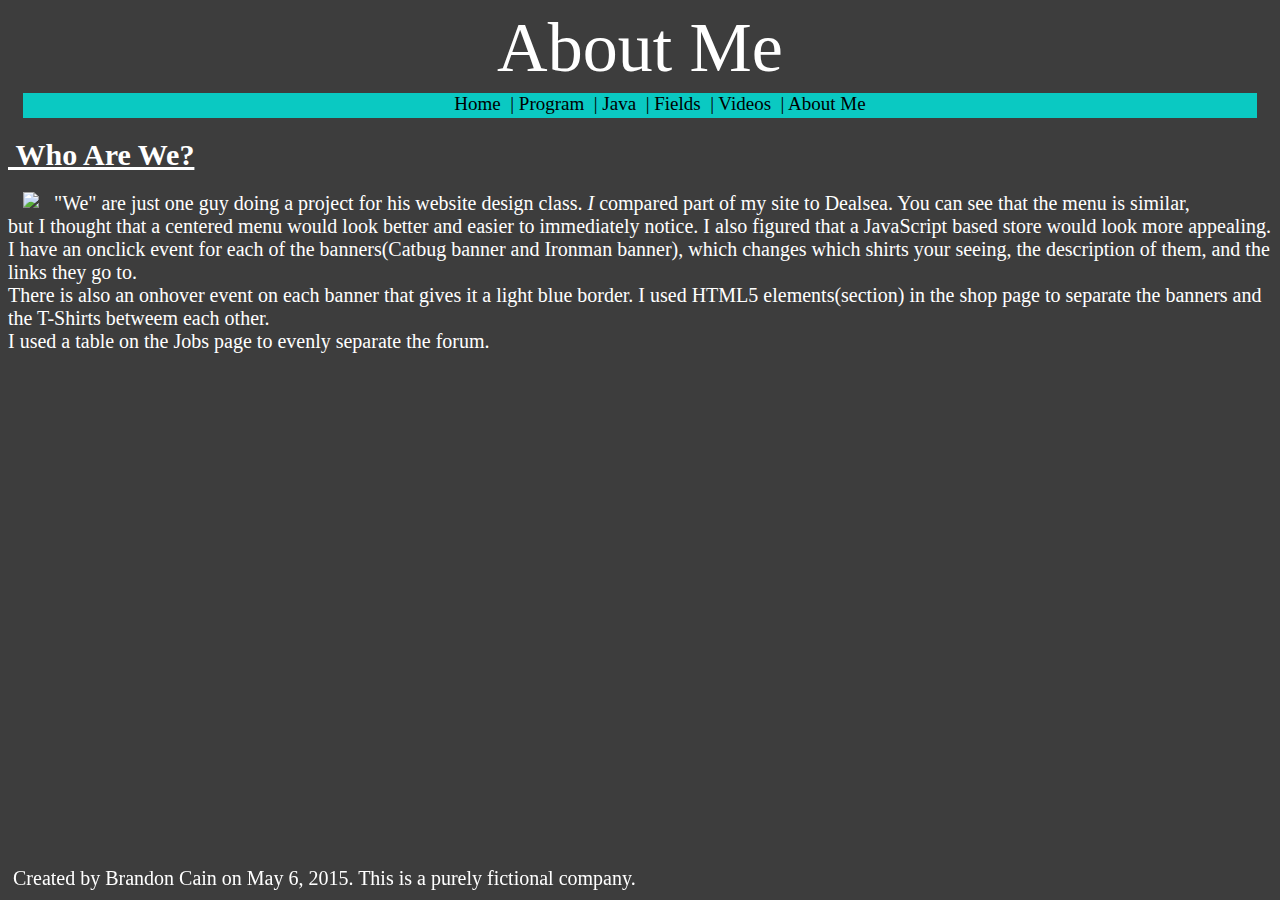
==== about.html @ 0653cc91 "Create about.html" ====
<!DOCTYPE HTML>
<html>
<head>
<title>T-Save</title>
<link href="style.css" type="text/css" rel="stylesheet" />
</head>

<body>
<div id = "container">
	<header id = "title";>
	<center>About Me</center>
	<div id="menu1">
	<ul>
		<li><a href="index.html", class = "menuItems">Home</a></li>
		<li>&nbsp; | <a href="program.html", class = "menuItems">Program</a></li>
		<li>&nbsp; | <a href="shop.html", class = "menuItems">Java</a></li>
		<li>&nbsp; | <a href="apply.html", class = "menuItems">Fields</a></li>
		<li>&nbsp; | <a href="commercials.html", class = "menuItems">Videos</a></li>
		<li>&nbsp; | <a href="about.html", class = "menuItems">About Me</a></li>
	</ul>
	</div>
	</header>
</div>
<h1><u>&nbsp;Who Are We?</u></h1>

<img src="aboutthisoptimized.jpg", style="float: left;">

<p>"We" are just one guy doing a project for his website design class. <em>I</em> compared part of my site to Dealsea. You can see that the menu is similar,<br/>
but I thought that a centered menu would look better and easier to immediately notice. I also figured that a JavaScript based store would look more appealing.<br/>
I have an onclick event for each of the banners(Catbug banner and Ironman banner), which changes which shirts your seeing, the description of them, and the links they go to.<br/>
There is also an onhover event on each banner that gives it a light blue border. I used HTML5 elements(section) in the shop page to separate the banners and the T-Shirts betweem each other.<br/>
I used a table on the Jobs page to evenly separate the forum.</p>


<div id="copyright">Created by Brandon Cain on May 6, 2015. This is a purely fictional company.</div>
</body>
</html>
---- style.css ----
h1 {font-size: 30px;}
	h3 {color: white;}
	p {color: white; font-size: 20px; font-family: roman;}
	small {font-size: 15px;}
	body {color: white;	font-size: 20px; background-color: #3D3D3D;}
	hr {border-color: red;}
	strong {font-weight: 900;}
	img {padding-right: 15px; padding-left: 15px; float: left;}
	
	ul		{
	list-style: none;
	margin: 0 auto;
    width: -webkit-fit-content;
    width: -moz-fit-content;
    width: fit-content;}
			ul li	{float: left; font-size: 19px;}
			
			#menu1	{ height: 25px; background-color:#0AC9C2; color: black;}
			a.menuItems	{ text-decoration: none; color: black; }
	
	#title {font-size: 70px; margin: 5px;}
	
	section {float: left;}
	
	#indexArticle1	{float: left; margin: 10px;}
	#indexHeader1	{float: left; margin: 10px;}
	
	div, header, article, section {margin: 5px;}
	
	#image1, #image2, #image3 {font-size: 20px;}
	
	#im1link, #im2link, #im3link, #im4link {color: white; font-size: 20px; font-family: roman;}
	
	#banners:hover {border: 2px solid #0AC9C2;}
	
	
	#copyright	{
			position: fixed; 
            bottom: 5px;
			text-align: center;
			}
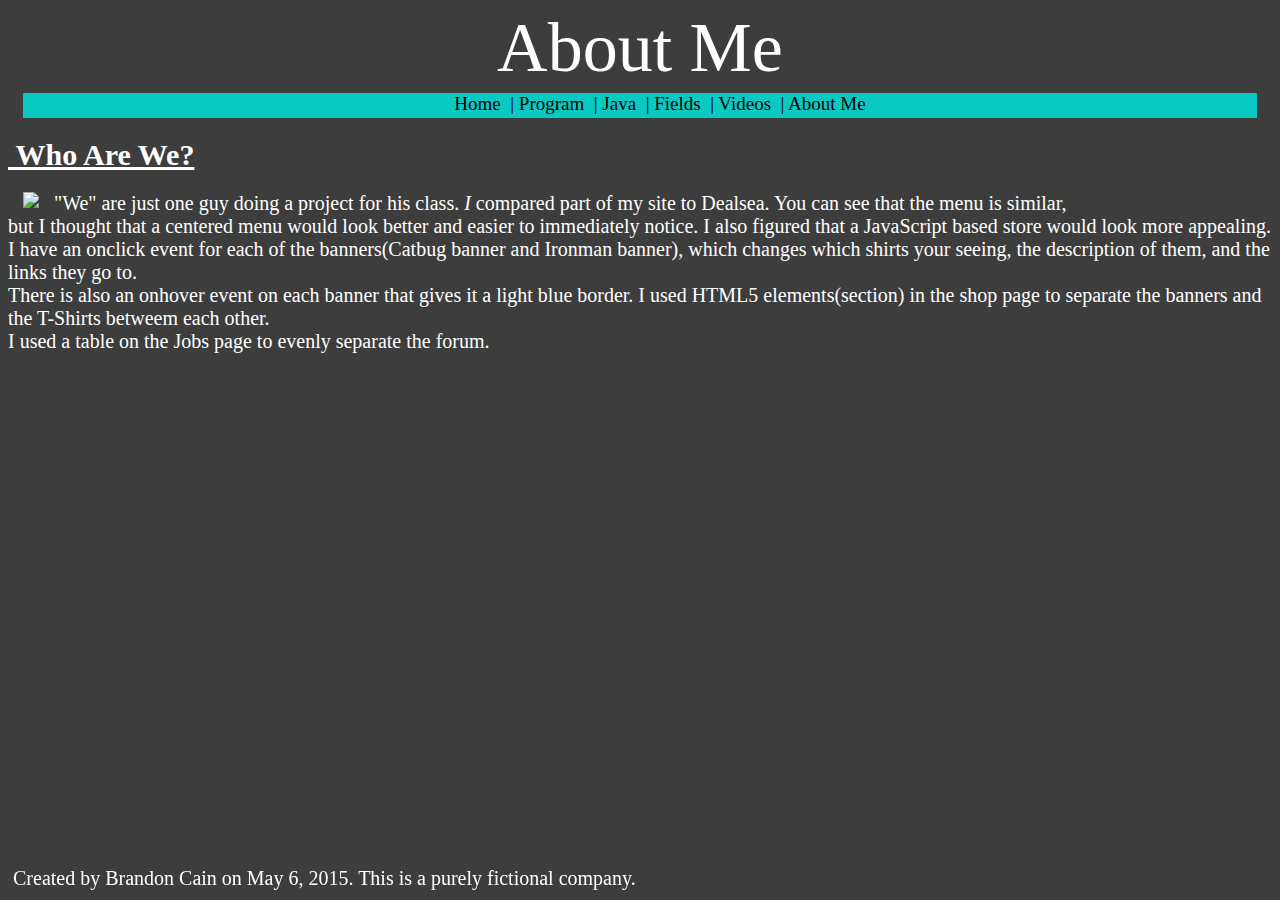
==== commit 62bfe5d4: "Update about.html" ====
--- a/about.html
+++ b/about.html
@@ -25,7 +25,7 @@
 
 <img src="aboutthisoptimized.jpg", style="float: left;">
 
-<p>"We" are just one guy doing a project for his website design class. <em>I</em> compared part of my site to Dealsea. You can see that the menu is similar,<br/>
+<p>"We" are just one guy doing a project for his class. <em>I</em> compared part of my site to Dealsea. You can see that the menu is similar,<br/>
 but I thought that a centered menu would look better and easier to immediately notice. I also figured that a JavaScript based store would look more appealing.<br/>
 I have an onclick event for each of the banners(Catbug banner and Ironman banner), which changes which shirts your seeing, the description of them, and the links they go to.<br/>
 There is also an onhover event on each banner that gives it a light blue border. I used HTML5 elements(section) in the shop page to separate the banners and the T-Shirts betweem each other.<br/>
